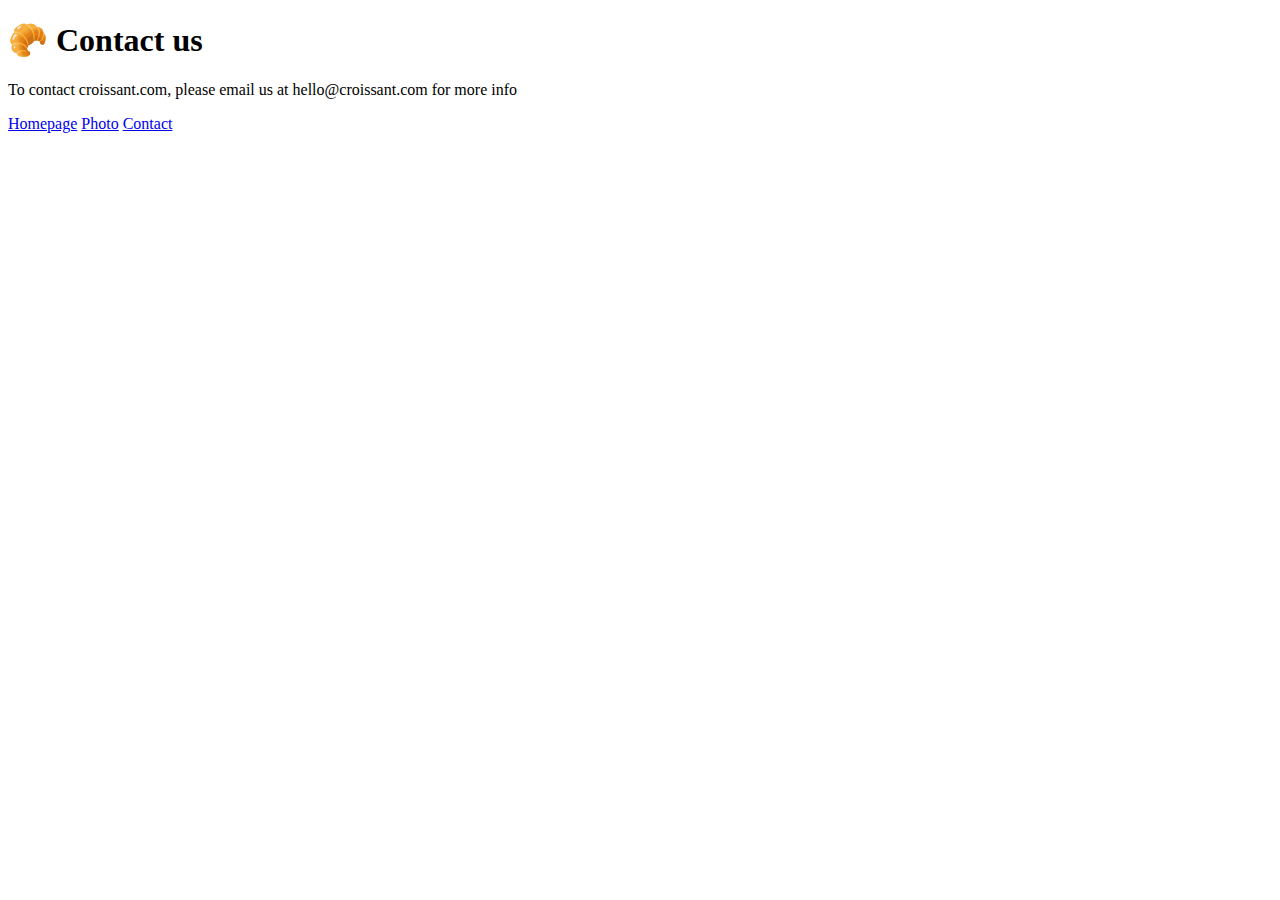
==== contact.html @ 2a63e331 "Added index files" ====
<!DOCTYPE html>
<html lang="en">
<head>
    <meta charset="UTF-8">
    <meta name="viewport" content="width=device-width, initial-scale=1.0">
    <title>Document</title>
</head>
<body>
    <h1>
        🥐 Contact us
    </h1>
    <p>To contact croissant.com, please email us at hello@croissant.com for more info</p>
    <footer>
        <a href="/">Homepage</a>
        <a href="/photo.html">Photo</a>
        <a href="/contact.html">Contact</a>
    </footer>
</body>
</html>
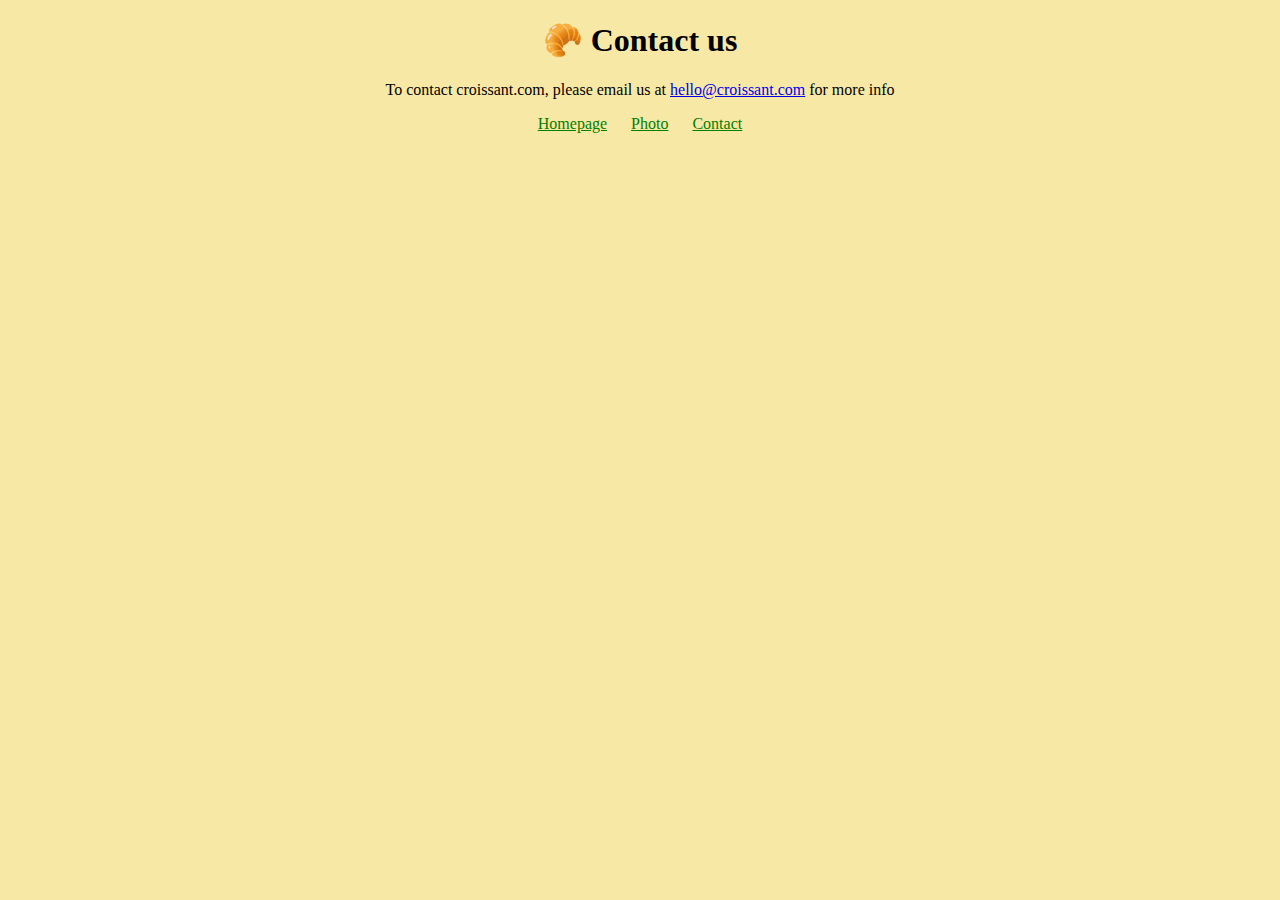
==== commit 7f0607b5: "Added CSS" ====
--- a/contact.html
+++ b/contact.html
@@ -1,19 +1,21 @@
 <!DOCTYPE html>
 <html lang="en">
-<head>
-    <meta charset="UTF-8">
-    <meta name="viewport" content="width=device-width, initial-scale=1.0">
+  <head>
+    <meta charset="UTF-8" />
+    <meta name="viewport" content="width=device-width, initial-scale=1.0" />
+    <link rel="stylesheet" href="/css/style.css" />
     <title>Document</title>
-</head>
-<body>
-    <h1>
-        🥐 Contact us
-    </h1>
-    <p>To contact croissant.com, please email us at hello@croissant.com for more info</p>
+  </head>
+  <body>
+    <h1>🥐 Contact us</h1>
+    <p>
+      To contact croissant.com, please email us at
+      <a href="mailto:hello@croissant.com">hello@croissant.com</a> for more info
+    </p>
     <footer>
-        <a href="/">Homepage</a>
-        <a href="/photo.html">Photo</a>
-        <a href="/contact.html">Contact</a>
+      <a href="/">Homepage</a>
+      <a href="/photo.html">Photo</a>
+      <a href="/contact.html">Contact</a>
     </footer>
-</body>
-</html>+  </body>
+</html>
--- a/css/style.css
+++ b/css/style.css
@@ -0,0 +1,31 @@
+body {
+  background: #f8e8a6;
+  display: block;
+}
+
+h1 {
+  text-align: center;
+  display: block;
+}
+
+p {
+  text-align: center;
+  display: block;
+}
+
+footer {
+  text-align: center;
+  display: block;
+}
+
+footer a {
+  margin: 0 10px;
+  color: green;
+}
+
+.photo {
+  max-width: 100%;
+  border-radius: 10px;
+  display: block;
+  margin: 30px auto;
+}
